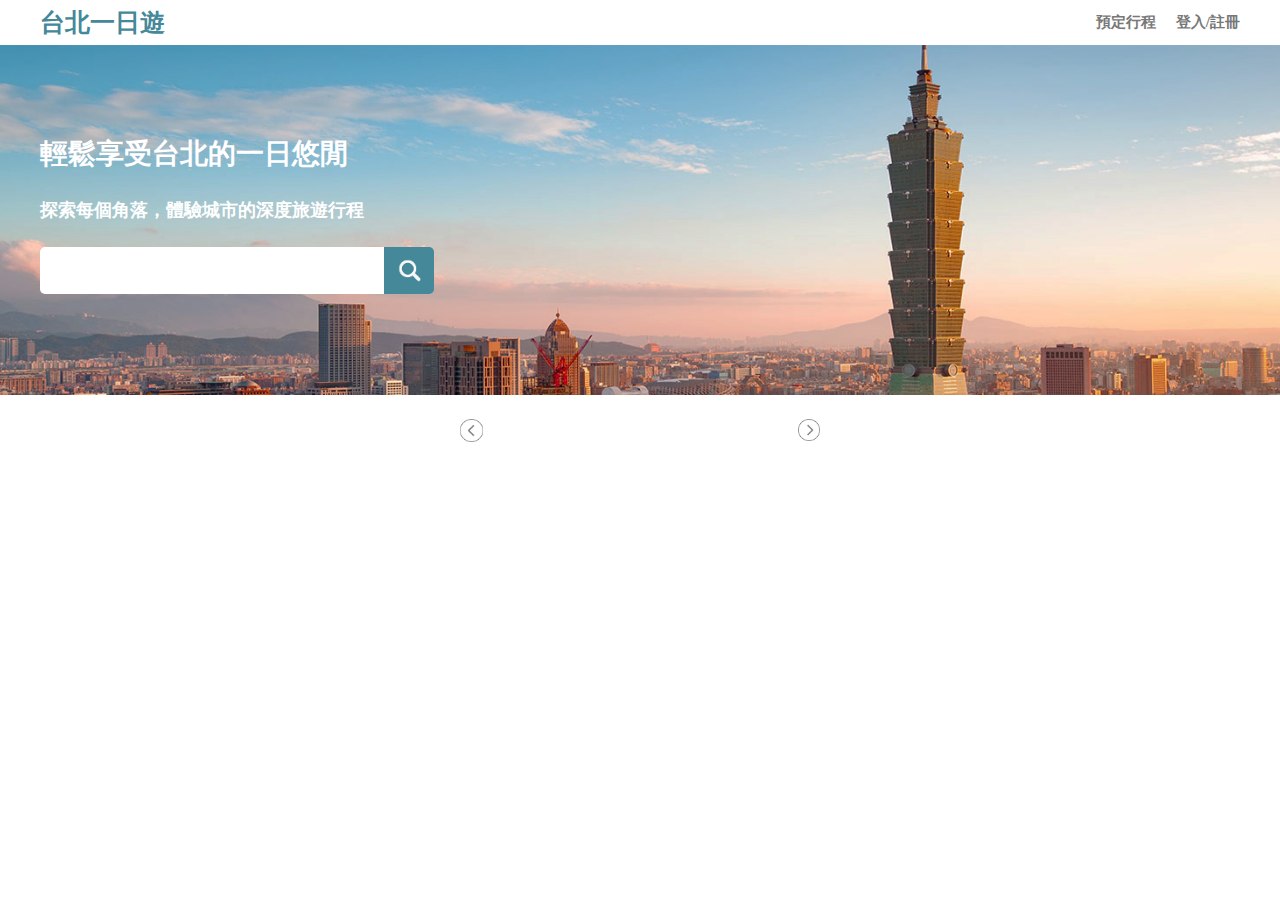
==== taipei-day-trip/static/index.html @ 2128e1db "修改bug 1.修正系統搜尋劍潭景點卡片會連在一起的問題" ====
<!DOCTYPE html>
<html lang="en">
<head>
  <meta charset="UTF-8">
  <meta name="viewport" content="width=device-width, initial-scale=1.0">
  <title>台北一日遊</title>

  <!-- 部屬用 -->
  <link rel="stylesheet" type="text/css" href="style.css">

  <!-- 本地用 -->
  <!-- <link rel="stylesheet" type="text/css" href="taipei_attrraction_webside.css"> -->

</head>

<body class="body">
<div class="Navigation">
  <div class="Navigation_Bar">
    <div class="Navigation_Bar Navigation_Bar__LeftText Navigation_Bar__LeftText--color">台北一日遊</div>
    <div class="Navigation_BarRigh">
      <span class="Navigation_Bar__RightText Navigation_Bar__RightText--color" >預定行程</span>
      <span class="Navigation_Bar__RightText Navigation_Bar__RightText--color" >登入/註冊</span>
    </div>
  </div>
</div>
<div style="height: 45px;"></div>


<div class="Hero_selction"> 
    <div class="Hero_selction Hero_selction__img" >
      <div class="slogan">
        <div class="slogan_title">輕鬆享受台北的一日悠閒</div>
        <div class="slogan_content">探索每個角落，體驗城市的深度旅遊行程</div>
        <div class="search_area">
          <input class="search_input" id="search_input" type="text" name="search_input"/>
          <button class="search_but" onclick="att_search_but_click()"></button>
        </div>
    </div>
</div>

<div class="list_bar">
  <div class="space">
    <button class="list_bar_left_but" onclick="list_bar_left_but_click()"></button>
      <div class="list_bar_contant">
           <div class="list_bar_inner_content">
          <!-- 這邊用讀API的方式新增所有捷運站篩選的按鈕 -->


            </div>
      </div>
      <button class="list_bar_right_but" onclick="list_bar_right_but_click()"></button>
  </div>
</div>

<div class="attraction_area">
  <div class="attraction_area_content">

    <!-- 這邊新增景點卡片 -->
  </div>
</div>

<div id = "space" ></div>



<script>
  // 預設先取一次全部的景點
  get_attraction_data(page="0",keyword="")
  get_mrt_data()

  // 點擊捷運列表右邊按鈕
  function att_search_but_click(){
    //取得輸入框資訊
    search_text = document.querySelector("#search_input").value

    // 先清空現有的景點
    let web_att_card = document.querySelectorAll('.attraction_area_box');
    for(let n =0 ; n<web_att_card.length; n++){
        web_att_card[n].remove()
        };

    page_refresh()
    keyword_update()
    get_attraction_data(now_page,search_text)
    }
  
  let right_but_maxclick_times=0
  now_move_width = 0
  // 捷運list_bar_but點擊
  // 設定最大最小的position寬度
  // 設定最右邊的點擊次數
  function list_bar_left_but_click(){
    //先檢視網頁寬度
    let body_dom = document.querySelector(".body");
    let body_dom_width = body_dom.offsetWidth;
    console.log(body_dom_width)

    if(now_move_width<0){
      mrt_item_dom =  document.querySelectorAll(".list_bar_inner_content_mrt");
      now_move_width+=30
      
      for(i=0;i<mrt_item_dom.length;i++){
        mrt_item_dom[i].style.left =  `${now_move_width}px` 
      };
    }
  }

  function list_bar_right_but_click(){
    let body_dom = document.querySelector(".body");
    let body_dom_width = body_dom.offsetWidth;
    console.log(body_dom_width)
    let max_width;

    if(body_dom_width<360){
      max_width = -1600;
    }else{
      max_width = -670;
    };
    
    if(now_move_width > max_width){
      mrt_item_dom =  document.querySelectorAll(".list_bar_inner_content_mrt");
      now_move_width-=30

      for(i=0;i<mrt_item_dom.length;i++){
        mrt_item_dom[i].style.left =  `${now_move_width}px`
      };
    };
  };

  // 呼叫捷運API回傳捷運訊息
  async function get_mrt_data(){
    fetch(`/api/mrts`).then(function(response){
            // 產生response物件
            return response.json();
            }).then(function(data){
              let mrt_data = data['data'];
              // console.log(mrt_data)
              for(let i=0;i< mrt_data.length; i++){
                // console.log(mrt_data[i])
                let mrt_box_dom = document.createElement("div");
                mrt_box_dom.className = "list_bar_inner_content_mrt";
                mrt_box_dom.id = `mrt_${i}`;
                mrt_box_dom.type
                mrt_box_dom.textContent = mrt_data[i],//插入景點名稱

                document.querySelector(".list_bar_inner_content").appendChild(mrt_box_dom);;
                // mrt_box_dom.onclick = mrt_but_click();
              
                mrt_box_dom.addEventListener('click', () => {
                console.log(mrt_data[i]);
                document.querySelector("#search_input").value=""; //清空輸入欄
                document.querySelector("#search_input").value = mrt_data[i];
                right_but_maxclick_times+=1

                });

                let mrt_item_Width = document.getElementById(`mrt_${i}`).clientWidth;
              }
            });
      };

  let now_page; //當前頁數
  let next_page; //下一頁的頁數
  
  // 呼叫景點API回傳景點訊息
  async function get_attraction_data(page,keyword){
    fetch(`/api/attractions?page=${page}&keyword=${keyword}`).then(function(response){
          // 產生response物件
          return response.json();
          }).then(function(data){
            let att_data = data['data'];
            next_page = data['nextPage']

            // 展出所有的景點卡片
            for(let i=0;i< att_data.length; i++){
              att_id = att_data[i]['id']
              let attraction_box_dom = document.createElement("div");
              attraction_box_dom.className = "attraction_area_box";
              attraction_box_dom.id = `att_${att_id}`;
              document.querySelector(".attraction_area_content").appendChild(attraction_box_dom);

              // 整個景點卡片
              let attraction_card_dom = document.createElement("div");
              attraction_card_dom.className = "attraction_area_box_item";
              attraction_card_dom.id = `att_card_${att_id}`;
              document.querySelector(`#att_${att_id}`).appendChild(attraction_card_dom);

              // 景點圖片
              att_url = att_data[i]['images'][0]
              let attraction_img_dom = document.createElement("div");
              attraction_img_dom.className = "attraction_area_box_item_img";
              attraction_img_dom.id = `att_img_${att_id}`;
              attraction_img_dom.style.backgroundImage=`url("${att_url}")`
              attraction_img_dom.style.backgroundSize=`cover`
              document.querySelector(`#att_card_${att_id}`).appendChild(attraction_img_dom);;

              // 景點名稱框
              let attraction_name_dom = document.createElement("div");
              attraction_name_dom.className = "attraction_area_box_item_text_box";
              attraction_name_dom.id = `att_name_box_${att_id}`;
              attraction_name_dom.textContent = att_data[i]['name'],//插入景點名稱
              document.querySelector(`#att_img_${att_id}`).appendChild(attraction_name_dom);;


              // 整個景點捷運站和類別框
              let attraction_text_box_dom = document.createElement("div");
              attraction_text_box_dom.className = "attraction_area_box_item_text_box_name";
              attraction_text_box_dom.id = `att_text_box_${att_id}`;
              document.querySelector(`#att_card_${att_id}`).appendChild(attraction_text_box_dom);;

              // 景點捷運站
              let attraction_text_box_dom_mrt = document.createElement("div");
              attraction_text_box_dom_mrt.className = "attraction_area_box_item_text_box_name_mrt";
              attraction_text_box_dom_mrt.id = `att_text_box_mrt_${att_id}`;
              attraction_text_box_dom_mrt.textContent = att_data[i]['mrt'],//插入捷運名稱
              document.querySelector(`#att_text_box_${att_id}`).appendChild(attraction_text_box_dom_mrt);;

              // 景點類別框
              let attraction_text_box_dom_class = document.createElement("div");
              attraction_text_box_dom_class.className = "attraction_area_box_item_text_box_name_class";
              attraction_text_box_dom_class.id = `att_text_box_class_${att_id}`;
              attraction_text_box_dom_class.textContent = att_data[i]['category'],//插入景點類別
              document.querySelector(`#att_text_box_${att_id}`).appendChild(attraction_text_box_dom_class);;
            };

          });
    };


// Debounce 讓用滾輪頁面滾到最下面時不會被執行太多次
async function debounce(func, delay) {
  let timeoutId;

  return function(...args) {
    clearTimeout(timeoutId);

    timeoutId = setTimeout(() => {
      func.apply(this, args);
    }, delay);
  };
}

// throttle 讓用滾輪頁面滾到最下面時不會被執行太多次
function throttle(func, delay) {
  let lastCall = 0;
  return function(...args) {
    const now = new Date().getTime();
    if (now - lastCall < delay) {
      return;
    }
    lastCall = now;
    func.apply(this, args);
  };
}

let keyword2 = "";
let nextPage_list = [];
let have_page =[0];

//將現有頁面變數更新
function next_page_fun(){
  now_page += 1
};

//將現有頁面變數重製
function page_refresh(){
  now_page = 0;
  have_page =[];
  have_page.push(0);
};

//關鍵字更新
function keyword_update(){
  keyword2 = document.querySelector("#search_input").value
};

//載入下一頁景點的卡片
async function show_attraction_card(now_page, keyword2) {

      if(next_page==null){
      // console.log("到底了")

      }else if(next_page in have_page){
        // console.log("重複")

      }else{
        get_attraction_data(page = next_page,keyword=keyword2)
        have_page.push(next_page)
        next_page_fun()
      };
  }

let debouncedMyFunction = debounce(show_attraction_card, 500);
let throttleMyFunction = throttle(show_attraction_card, 500);
// let buffer = 20; // 設定滾動的緩衝區為 20 px，滾動到下面底之前20px就會啟動

// observer方法監聽滾動
const obj = document.querySelector('#space');
const opition = {
    root: null,
    rootMargin: "0px 0px 0px 0px",
    threshold: 0
};

let observer = new IntersectionObserver((entries) => {
    entries.forEach(entry => {
        if (entry.isIntersecting) {
            throttleMyFunction(now_page, keyword2);
          }
    })
}, opition);

// 監聽 obj
observer.observe(obj);



</script>

</body>
</html>
---- taipei-day-trip/static/style.css ----
.body{
    margin: 0;
    padding: 0;
}

.Navigation{
    display: flex;
    margin: 0;
    padding: 0;
    /* width: 1920px; */
    width: 100%;
    height: 45px;
    justify-content: center;

    position:fixed;
    background-color: rgb(255, 255, 255);
    /* padding: 10px; */
    /* margin-top: 10px; */
    margin-bottom: 10px;

}

.Navigation_Bar{
    display: flex;
    width: 1200px;
    /* width: 100%; */
    justify-content: start;
    flex-wrap: nowrap;
}

.Navigation_Bar__LeftText{
    font-size: 25px;
    font-weight: bold;
    width: 50%;
    align-items: center;
    flex-wrap: nowrap;
}

.Navigation_BarRigh{
    display: flex;
    justify-content: end;
    align-items: center;
    width: 50%; 
    gap: 20px;
    font-size: 15px;
    font-weight: bold;
}

.Navigation_Bar__LeftText--color{
    color: rgb(68, 136, 153);
}

.Navigation_Bar__RightText--color{
    color: rgb(120, 120, 120);
}


.Hero_selction{
    height: 350px;
    width: 100%;
}
.Hero_selction__img{
    display: flex;
    background-image: url("./img/welcome.png");
    background-position: top;
    background-size:cover;
    background-repeat:no-repeat;
    width: 100%;
    justify-content: center;
    /* padding-left: 10%; */
}

.slogan{
    display: flex;
    height: 170px;
    width: 1200px;
    max-width: 1200px;
    min-width: 360px;
    /* width: 62.5%; */
    align-self: center;
    flex-direction: column;
    gap: 25px;
    white-space: nowrap;
    justify-content: start;
    /* justify-items: start; */
}


.slogan_title{
    max-width: 1200px;
    font-size: 28px;
    font-weight: bold;
    color: rgb(255, 255, 255);
    white-space: nowrap;
}

.slogan_content{
    max-width: 1200px;
    font-size: 18px;
    font-weight: bold;
    color: rgb(255, 255, 255);
    white-space: nowrap;
}

.search_area{
    display: flex;
    align-items: center;
    width: 100%;
}

.search_input{
    height: 45px;
    width: 340px;
    max-width:360px;
    font-size: 18px;
    border-radius:5px 0 0 5px;
    border: none;
    outline: none;
}

.search_but{
    background-image: url("./img/icon_search.png");
    background-size:contain;
    background-repeat:no-repeat;
    background-position: center;
    background-size: 25px 25px;

    height: 47px;
    min-width: 50px;
    width: 50px;
    border-radius:0 5px 5px 0;
    border: none;
    outline: none;
    background-color: rgb(68, 136, 153);
}


.list_bar{
    display: flex;
    height: 70px;
    width: 100%;
    background-color: rgb(255, 255, 255);
    /* align-items: center; */
    justify-content: center;
}

.space{
    max-width:1200px;
    min-width: 360px;
    display:flex;
    align-items: center;
    justify-content: center;
}

.list_bar_left_but{
    width: 24px;
    height: 24px;
    background-color: rgb(255, 255, 255);
    background-image: url("./img/Default_left.png");
    background-size:contain;
    background-repeat:no-repeat;
    background-position: center;
    border: none;
}

.list_bar_right_but{
    width: 24px;
    height: 24px;
    background-color: rgb(255, 255, 255);
    background-image: url("./img/Default_right.png");
    background-size:contain;
    background-repeat:no-repeat;
    background-position: center;
    border: none;
}

.list_bar_contant{
    display:flex;
    height: 70px;
    width: 100%;
    align-items: center;
    flex-wrap: nowrap;
    /* margin-right: 100px; */
    justify-content: center;
    overflow:hidden;

}

.list_bar_inner_content{
    /*隨容器填滿*/
    height: auto;
    display: flex;
    flex-grow: 1;
    margin-left: 10px;
    margin-right: 10px;
    overflow:hidden;
    justify-content: start;
    gap:20px;
    flex-wrap: nowrap;
    overflow-x: scroll;
}
.list_bar_inner_content::-webkit-scrollbar {
    display: none
}

.list_bar_inner_content_mrt{
    width: auto;
    /* flex-wrap: nowrap; */
    flex-grow: 1;
    white-space: nowrap;
    color: gray;
    font-weight: bold;
    /* margin-left: 30px */
    /* 這邊做移動 */
    position: relative;
    /* left: 30px; */

}

.attraction_area{
    display: flex;
    width: 100%;
    justify-content: center;

}

.attraction_area_content{
    display: flex;
    min-width: 360px;
    max-width: 1240px;
    height: auto;
    background-color: rgb(255, 255, 255);
    /* flex-grow: 1; */
    flex-wrap: wrap;
    /* justify-content:start; */

}

.attraction_area_box{
    display: flex;
    width:300px;
    height: 265px;
    align-content: center;
    flex-wrap: wrap;
    flex-grow: 1;
    justify-content: center;
}

.attraction_area_box_item{
    display: flex;
    width: 260px;
    height: auto;
    justify-self:center;
    align-items: end;
    flex-direction: column;
    box-shadow:  0.5px 0.5px 3px rgb(205, 205, 205);
    border-radius:5px 5px 5px 5px;
    
}

.attraction_area_box_item_img{
    width: 100%;
    height: 200px;
    border-radius:5px 5px 0 0 ;
    display: flex;
    flex-direction: column-reverse;
}

.attraction_area_box_item_text_box{
    display: flex;
    width: 100%;
    height: 45px;
    background-color: rgba(0, 0, 0, 0.5);
    text-indent:10px;
    font-size: 20px;
    color: white;

    background-size: cover;
    align-items: center;
    white-space: nowrap;
    overflow:hidden;
    text-overflow: ellipsis;
}


.attraction_area_box_item_text_box_name{
    display: flex;
    width: 100%;
    height: 45px;
    /* background-color: burlywood; */
    align-items: center;
    /* border: 1px; */
    border-radius:0 0 5px 5px;
    background-color:white;
}

.attraction_area_box_item_text_box_name_mrt{
    display: flex;
    align-items: center;

    width: 135px;
    height: 45px;
    font-size: 15px;
    margin-left: 10px;

    font-weight: bold;
    color: gray;
    /* text-align:center; */
    /* background-color:indianred; */
}

.attraction_area_box_item_text_box_name_class{
    display: flex;
    align-items: center;
    width: 135px;
    height: 45px;
    font-size: 15px;
    font-weight: bold;
    color: gray;
    align-self: center;
    justify-content: end;
    margin-right: 10px;
}



.test{
    height: 900px;
    background-color: aquamarine;
}


/* RWD */
/* 平板 */
@media(max-width: 360px){
    .body{
        margin: 0;
        padding: 0;
    }
    .Navigation{
        display: flex;
        margin: 0;
        padding: 0;
        width: 360px;
        height: 45px;
        justify-content: center;
    
        position:fixed;
        background-color: rgb(255, 255, 255);
        margin-bottom: 10px;
    }

    .Navigation_Bar__LeftText{
        position: relative;
        left: 10px;
        font-size: 25px;
        font-weight: bold;
        width: 40%;
        align-items: center;
        
    }
    
    .Navigation_BarRigh{
        display: flex;
        justify-content: center;
        align-items: center;
        width: 60%; 
        gap: 20px;
        font-size: 15px;
        font-weight: bold;
    }

    .Hero_selction{
        height: 350px;
        width: 360px;
    }
    .Hero_selction__img{
        display: flex;
        background-image: url("./img/welcome.png");
        background-position: top;
        background-size:cover;
        background-repeat:no-repeat;
        width: 100%;
        justify-content: center; 
    }
    
    .slogan{
        display: flex;
        height: 170px;
        width: auto;
        align-self: center;
        flex-direction: column;
        gap: 25px;
        justify-content: center;
    }
    
    .slogan_title{
        font-size: 24px;
        font-weight: bold;
        color: rgb(255, 255, 255);
    }
    .slogan_content{
        font-size: 16px;
        font-weight: bold;
        color: rgb(255, 255, 255);
    }
    

    .search_area{
        display: flex;
        align-items: center;
        justify-content: center;
    }
    
    .search_input{
        height: 45px;
        width: 250px;
        font-size: 20px;
        border-radius:5px 0 0 5px;
        border: none;
        outline: none;
    }




    .list_bar{
        display: flex;
        height: 70px;
        background-color: rgb(255, 255, 255);
        align-items: center;
        justify-self: center;
    }
    
    .list_bar_left_but{
        width: 30px;
        height: 30px;
        background-color: rgb(255, 255, 255);
        background-image: url("./img/Default_left.png");
        background-size:contain;
        background-repeat:no-repeat;
        background-position: center;
        border: none;
    }
    
    .list_bar_right_but{
        width: 30px;
        height: 30px;
        background-color: rgb(255, 255, 255);
        background-image: url("./img/Default_right.png");
        background-size:contain;
        background-repeat:no-repeat;
        background-position: center;
        border: none;
        justify-content: space-between;
    }
    
    .list_bar_contant{
        display:flex;
        height: 70px;
        width: 240px;
        align-items: center;
        flex-wrap: nowrap;
    }
    
    .list_bar_inner_content{
        height: auto;
        display: flex;
        flex-grow: 1;
        margin-left: 10px;
        margin-right: 10px;
        overflow:hidden;
        justify-content: start;
        gap:10px;
        flex-wrap: nowrap;
        overflow-x: scroll;
    }
    
    .list_bar_inner_content::-webkit-scrollbar {
        display: none
    }
    
    .attraction_area{
        width: 100%;
    }

    .attraction_area_content{
        width: 300px;
        height: auto;
        background-color: rgb(255, 255, 255);
        display: flex;
        justify-self: center;
        flex-grow: 1;
        flex-wrap: wrap;
    }

    .attraction_area_box{
        width: 90%;
        height: 265px;
        align-content: center;
    }



    .attraction_area_box_item{
        display: flex;
        width: 100%;
        height: auto;
        justify-self:center;
        align-items: end;
        flex-direction: column;
        box-shadow:  0.5px 0.5px 3px rgb(205, 205, 205);
        border-radius:5px 5px 5px 5px;
    
    }
    
    .attraction_area_box_item_img{
        width: 100%;
        height: 200px;
        border-radius:5px 5px 0 0 ;
    
        display: flex;
        flex-direction: column-reverse;
    }
    
    .attraction_area_box_item_text_box{
        display: flex;
        width: 100%;
        height: 45px;
        background-color: rgba(0, 0, 0, 0.5);
        text-indent:10px;
        font-size: 20px;
        color: white;
    
        background-size: cover;
        align-items: center;
        white-space: nowrap;
        overflow:hidden;
        text-overflow: ellipsis;
    }
    
    
    .attraction_area_box_item_text_box_name{
        display: flex;
        width: 100%;
        height: 45px;
        align-items: center;
        border-radius:0 0 5px 5px;
        background-color:white;
    }


}
---- taipei-day-trip/static/taipei_attrraction_webside.css ----
.body{
    margin: 0;
    padding: 0;
}

.Navigation{
    display: flex;
    margin: 0;
    padding: 0;
    width: 1920px;
    /* width: 100%; */
    height: 45px;
    justify-content: center;

    position:fixed;
    background-color: rgb(255, 255, 255);
    /* padding: 10px; */
    /* margin-top: 10px; */
    margin-bottom: 10px;

}

.Navigation_Bar{
    display: flex;
    width: 1200px;
    justify-content: start;
}

.Navigation_Bar__LeftText{
    font-size: 25px;
    font-weight: bold;
    width: 80%;
    align-items: center;
    
}

.Navigation_BarRigh{
    display: flex;
    justify-content: end;
    align-items: center;
    width: 20%; 
    gap: 20px;
    font-size: 15px;
    font-weight: bold;
}

.Navigation_Bar__LeftText--color{
    color: rgb(68, 136, 153);
}

.Navigation_Bar__RightText--color{
    color: rgb(120, 120, 120);
}


.Hero_selction{
    height: 350px;
    width: 1920px;
}
.Hero_selction__img{
    display: flex;
    background-image: url("./img/welcome.png");
    background-position: top;

    background-size:cover;
    background-repeat:no-repeat;
    width: 100%;
    justify-content: center; 
    
       
}

.slogan{
    display: flex;
    height: 170px;
    width: 1200px;
    /* background-color: blue; */
    align-self: center;
    flex-direction: column;
    gap: 25px;
}

.slogan_title{
    font-size: 30px;
    font-weight: bold;
    color: rgb(255, 255, 255);
}
.slogan_content{
    font-size: 20px;
    font-weight: bold;
    color: rgb(255, 255, 255);
}

.search_area{
    display: flex;
    align-items: center;
}

.search_input{
    height: 45px;
    width: 460px;
    font-size: 20px;
    border-radius:5px 0 0 5px;
    border: none;
    outline: none;
}

.search_but{
    background-image: url("./img/icon_search.png");
    background-size:contain;
    background-repeat:no-repeat;
    background-position: center;
    background-size: 25px 25px;

    height: 47px;
    width: 60px;
    border-radius:0 5px 5px 0;
    border: none;
    outline: none;
    background-color: rgb(68, 136, 153);
}


.list_bar{
    display: flex;
    height: 70px;
    background-color: rgb(255, 255, 255);
    /* justify-content: center; */
    align-items: center;
    justify-self: center;
    /* flex-wrap: wrap; */
}

.list_bar_left_but{
    width: 30px;
    height: 30px;
    background-color: rgb(255, 255, 255);
    background-image: url("./img/Default_left.png");
    background-size:contain;
    background-repeat:no-repeat;
    background-position: center;
    border: none;
}

.list_bar_right_but{
    width: 30px;
    height: 30px;
    background-color: rgb(255, 255, 255);
    background-image: url("./img/Default_right.png");
    background-size:contain;
    background-repeat:no-repeat;
    background-position: center;
    border: none;
    justify-content: space-between;
}

.list_bar_contant{
    display:flex;
    height: 70px;
    width: 1140px;
    align-items: center;
    flex-wrap: nowrap;
    /* margin-right: 100px; */


}

.list_bar_inner_content{
    /*隨容器填滿*/
    height: auto;
    display: flex;
    flex-grow: 1;
    margin-left: 10px;
    margin-right: 10px;
    overflow:hidden;
    /* overflow-x: scroll; */
    /* align-items: center; */
    justify-content: start;
    gap:10px;
    flex-wrap: nowrap;
    overflow-x: scroll;
    /* translate:10px; */


  

    /* overflow-x: hidden; */
}
.list_bar_inner_content::-webkit-scrollbar {
    display: none
}

.list_bar_inner_content_mrt{
    width: auto;
    /* flex-wrap: nowrap; */
    flex-grow: 1;
    white-space: nowrap;
    color: gray;
    font-weight: bold;
    /* margin-left: 30px */

    /* 這邊做移動 */
    position: relative;
    /* left: 30px; */

}

.attraction_area{
    width: 100%;
}


.attraction_area_content{
    width: 1200px;
    height: auto;
    background-color: rgb(255, 255, 255);
    display: flex;
    justify-self: center;
    flex-grow: 1;
    flex-wrap: wrap;
}

.attraction_area_box{
    width: 300px;
    height: 265px;
    align-content: center;
    justify-content: start;
}

.attraction_area_box_item{
    display: flex;
    width: 292.5px;
    height: auto;
    justify-self:center;
    align-items: end;
    flex-direction: column;
    box-shadow:  0.5px 0.5px 3px rgb(205, 205, 205);
    border-radius:5px 5px 5px 5px;
}

.attraction_area_box_item_img{
    width: 100%;
    height: 200px;
    border-radius:5px 5px 0 0 ;
    display: flex;
    flex-direction: column-reverse;
}

.attraction_area_box_item_text_box{
    display: flex;
    width: 100%;
    height: 45px;
    background-color: rgba(0, 0, 0, 0.5);
    text-indent:10px;
    font-size: 20px;
    color: white;

    background-size: cover;
    align-items: center;
    white-space: nowrap;
    overflow:hidden;
    text-overflow: ellipsis;
}


.attraction_area_box_item_text_box_name{
    display: flex;
    width: 100%;
    height: 45px;
    /* background-color: burlywood; */
    align-items: center;
    /* border: 1px; */
    border-radius:0 0 5px 5px;

    background-color:white;


}

.attraction_area_box_item_text_box_name_mrt{
    display: flex;
    align-items: center;

    width: 135px;
    height: 45px;
    font-size: 15px;
    margin-left: 10px;

    font-weight: bold;
    color: gray;
    /* text-align:center; */
    /* background-color:indianred; */
}

.attraction_area_box_item_text_box_name_class{
    display: flex;
    align-items: center;
    width: 135px;
    height: 45px;
    font-size: 15px;
    font-weight: bold;
    color: gray;
    align-self: center;
    justify-content: end;
    margin-right: 10px;
}

.space{
    width:auto;
    display:flex;
    align-items: center;
}

.test{
    height: 900px;
    background-color: aquamarine;
}


/* RWD */
/* 平板 */
@media(max-width: 360px){
    .body{
        margin: 0;
        padding: 0;
    }
    .Navigation{
        display: flex;
        margin: 0;
        padding: 0;
        width: 360px;
        height: 45px;
        justify-content: center;
    
        position:fixed;
        background-color: rgb(255, 255, 255);
        margin-bottom: 10px;
    }

    .Navigation_Bar__LeftText{
        position: relative;
        left: 10px;
        font-size: 25px;
        font-weight: bold;
        width: 40%;
        align-items: center;
        
    }
    
    .Navigation_BarRigh{
        display: flex;
        justify-content: center;
        align-items: center;
        width: 60%; 
        gap: 20px;
        font-size: 15px;
        font-weight: bold;
    }

    .Hero_selction{
        height: 350px;
        width: 360px;
    }
    .Hero_selction__img{
        display: flex;
        background-image: url("./img/welcome.png");
        background-position: top;
        background-size:cover;
        background-repeat:no-repeat;
        width: 100%;
        justify-content: center; 
    }
    
    .slogan{
        display: flex;
        height: 170px;
        width: auto;
        align-self: center;
        flex-direction: column;
        gap: 25px;
        justify-content: center;
    }
    
    .slogan_title{
        font-size: 24px;
        font-weight: bold;
        color: rgb(255, 255, 255);
    }
    .slogan_content{
        font-size: 16px;
        font-weight: bold;
        color: rgb(255, 255, 255);
    }
    

    .search_area{
        display: flex;
        align-items: center;
        justify-content: center;
    }
    
    .search_input{
        height: 45px;
        width: 250px;
        font-size: 20px;
        border-radius:5px 0 0 5px;
        border: none;
        outline: none;
    }




    .list_bar{
        display: flex;
        height: 70px;
        background-color: rgb(255, 255, 255);
        align-items: center;
        justify-self: center;
    }
    
    .list_bar_left_but{
        width: 30px;
        height: 30px;
        background-color: rgb(255, 255, 255);
        background-image: url("./img/Default_left.png");
        background-size:contain;
        background-repeat:no-repeat;
        background-position: center;
        border: none;
    }
    
    .list_bar_right_but{
        width: 30px;
        height: 30px;
        background-color: rgb(255, 255, 255);
        background-image: url("./img/Default_right.png");
        background-size:contain;
        background-repeat:no-repeat;
        background-position: center;
        border: none;
        justify-content: space-between;
    }
    
    .list_bar_contant{
        display:flex;
        height: 70px;
        width: 240px;
        align-items: center;
        flex-wrap: nowrap;
    }
    
    .list_bar_inner_content{
        height: auto;
        display: flex;
        flex-grow: 1;
        margin-left: 10px;
        margin-right: 10px;
        overflow:hidden;
        justify-content: start;
        gap:10px;
        flex-wrap: nowrap;
        overflow-x: scroll;
    }
    
    .list_bar_inner_content::-webkit-scrollbar {
        display: none
    }
    
    .attraction_area{
        width: 100%;
    }

    .attraction_area_content{
        width: 300px;
        height: auto;
        background-color: rgb(255, 255, 255);
        display: flex;
        justify-self: center;
        flex-grow: 1;
        flex-wrap: wrap;
    }

    .attraction_area_box{
        width: 100%;
        height: 265px;
        align-content: center;
    }



    .attraction_area_box_item{
        display: flex;
        width: 100%;
        height: auto;
        justify-self:center;
        align-items: end;
        flex-direction: column;
        box-shadow:  0.5px 0.5px 3px rgb(205, 205, 205);
        border-radius:5px 5px 5px 5px;
    
    }
    
    .attraction_area_box_item_img{
        width: 100%;
        height: 200px;
        border-radius:5px 5px 0 0 ;
    
        display: flex;
        flex-direction: column-reverse;
    }
    
    .attraction_area_box_item_text_box{
        display: flex;
        width: 100%;
        height: 45px;
        background-color: rgba(0, 0, 0, 0.5);
        text-indent:10px;
        font-size: 20px;
        color: white;
    
        background-size: cover;
        align-items: center;
        white-space: nowrap;
        overflow:hidden;
        text-overflow: ellipsis;
    }
    
    
    .attraction_area_box_item_text_box_name{
        display: flex;
        width: 100%;
        height: 45px;
        align-items: center;
        border-radius:0 0 5px 5px;
        background-color:white;
    }


}
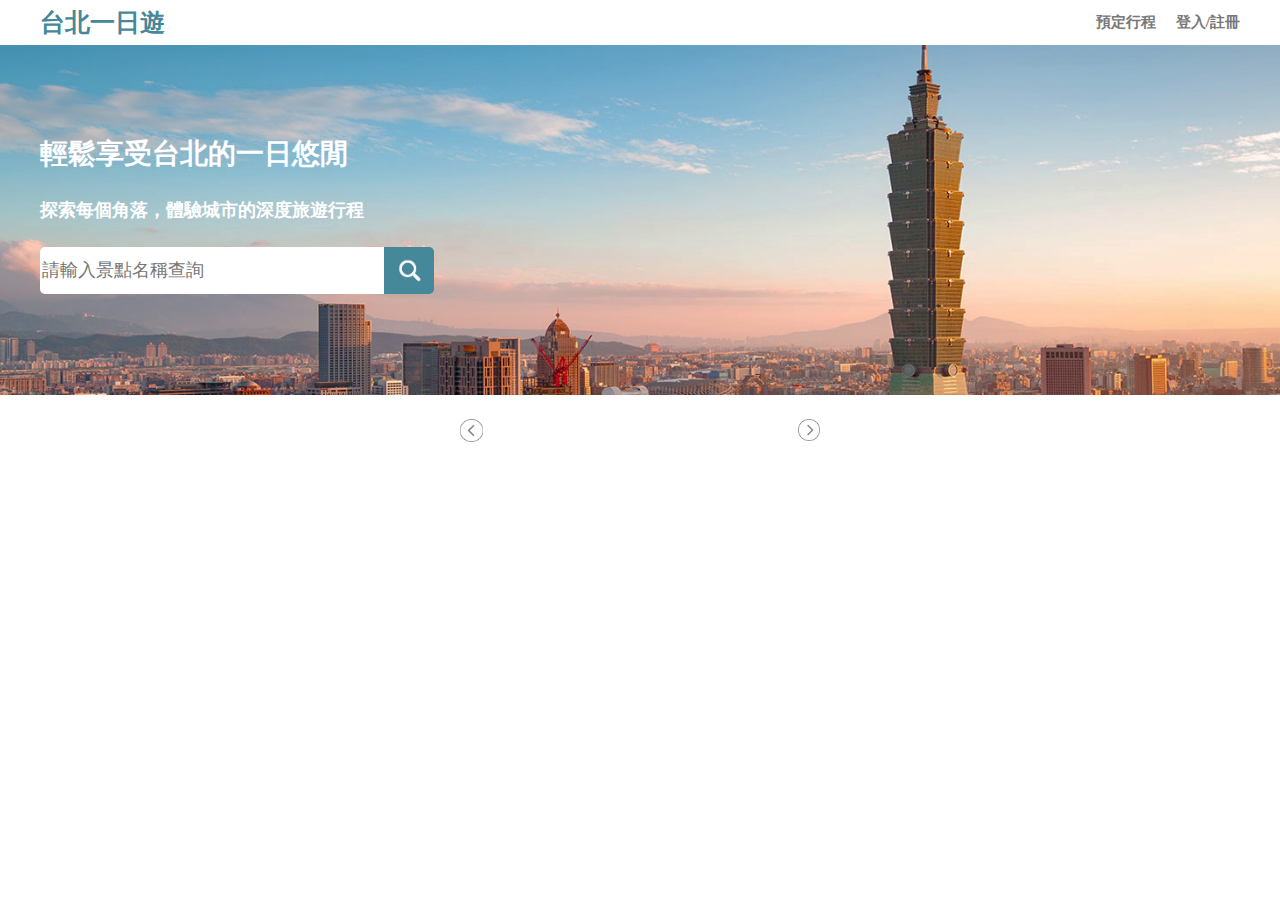
==== commit 19160f4f: "修改bug 1.修正系統可以點擊捷運站後就直接進行搜尋" ====
--- a/taipei-day-trip/static/index.html
+++ b/taipei-day-trip/static/index.html
@@ -32,7 +32,7 @@
         <div class="slogan_title">輕鬆享受台北的一日悠閒</div>
         <div class="slogan_content">探索每個角落，體驗城市的深度旅遊行程</div>
         <div class="search_area">
-          <input class="search_input" id="search_input" type="text" name="search_input"/>
+          <input class="search_input" id="search_input" type="text" name="search_input" placeholder="請輸入景點名稱查詢"/>
           <button class="search_but" onclick="att_search_but_click()"></button>
         </div>
     </div>
@@ -150,6 +150,18 @@
                 console.log(mrt_data[i]);
                 document.querySelector("#search_input").value=""; //清空輸入欄
                 document.querySelector("#search_input").value = mrt_data[i];
+
+                // 先清空現有的景點
+                let web_att_card = document.querySelectorAll('.attraction_area_box');
+                for(let n =0 ; n<web_att_card.length; n++){
+                    web_att_card[n].remove()
+                    };
+
+                page_refresh()
+                keyword_update()
+                get_attraction_data(now_page,mrt_data[i])
+
+
                 right_but_maxclick_times+=1
 
                 });
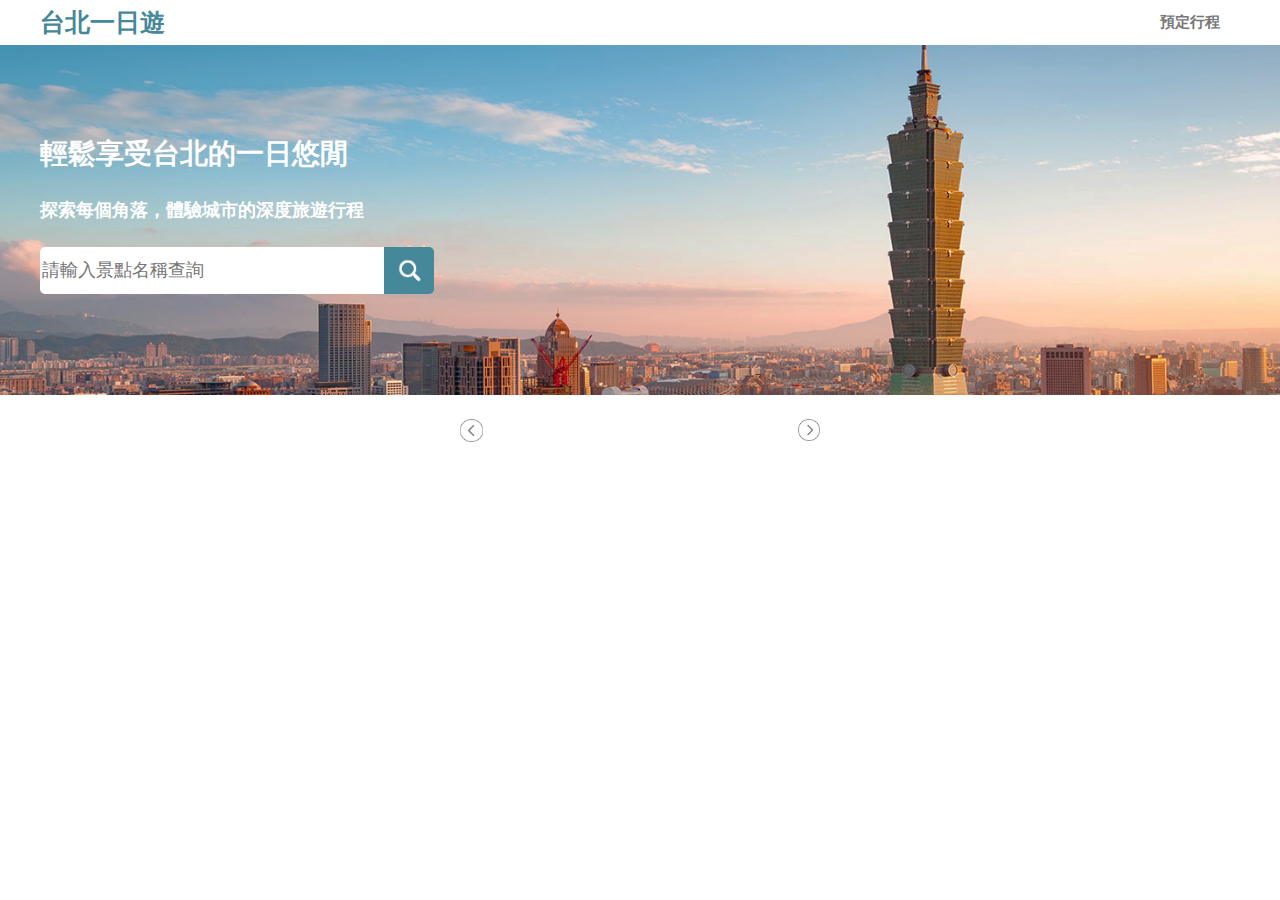
==== commit e3f70946: "修改bug：優化登入/註冊顯示樣式" ====
--- a/taipei-day-trip/static/index.html
+++ b/taipei-day-trip/static/index.html
@@ -4,22 +4,20 @@
   <meta charset="UTF-8">
   <meta name="viewport" content="width=device-width, initial-scale=1.0">
   <title>台北一日遊</title>
-
-  <!-- 部屬用 -->
   <link rel="stylesheet" type="text/css" href="style.css">
-
-  <!-- 本地用 -->
-  <!-- <link rel="stylesheet" type="text/css" href="taipei_attrraction_webside.css"> -->
+  <script defer src="/js/singin_auth.js"> </script>
 
 </head>
 
 <body class="body">
+
+
 <div class="Navigation">
-  <div class="Navigation_Bar">
-    <div class="Navigation_Bar Navigation_Bar__LeftText Navigation_Bar__LeftText--color">台北一日遊</div>
+  <div class="Navigation_Bar" >
+    <div class="Navigation_Bar Navigation_Bar__LeftText Navigation_Bar__LeftText--color" onclick=home_page()>台北一日遊</div>
     <div class="Navigation_BarRigh">
       <span class="Navigation_Bar__RightText Navigation_Bar__RightText--color" >預定行程</span>
-      <span class="Navigation_Bar__RightText Navigation_Bar__RightText--color" >登入/註冊</span>
+      <span class="Navigation_Bar__RightText Navigation_Bar__RightText--color" id='singin_enter'  onclick=signin_enter() ></span>
     </div>
   </div>
 </div>
@@ -27,7 +25,7 @@
 
 
 <div class="Hero_selction"> 
-    <div class="Hero_selction Hero_selction__img" >
+    <div class="Hero_selction__img" >
       <div class="slogan">
         <div class="slogan_title">輕鬆享受台北的一日悠閒</div>
         <div class="slogan_content">探索每個角落，體驗城市的深度旅遊行程</div>
@@ -60,7 +58,6 @@
 </div>
 
 <div id = "space" ></div>
-
 
 
 <script>
@@ -108,7 +105,7 @@
   function list_bar_right_but_click(){
     let body_dom = document.querySelector(".body");
     let body_dom_width = body_dom.offsetWidth;
-    console.log(body_dom_width)
+    // console.log(body_dom_width)
     let max_width;
 
     if(body_dom_width<360){
@@ -135,6 +132,7 @@
             }).then(function(data){
               let mrt_data = data['data'];
               // console.log(mrt_data)
+
               for(let i=0;i< mrt_data.length; i++){
                 // console.log(mrt_data[i])
                 let mrt_box_dom = document.createElement("div");
@@ -143,7 +141,7 @@
                 mrt_box_dom.type
                 mrt_box_dom.textContent = mrt_data[i],//插入景點名稱
 
-                document.querySelector(".list_bar_inner_content").appendChild(mrt_box_dom);;
+                document.querySelector(".list_bar_inner_content").appendChild(mrt_box_dom);
                 // mrt_box_dom.onclick = mrt_but_click();
               
                 mrt_box_dom.addEventListener('click', () => {
@@ -170,6 +168,7 @@
               }
             });
       };
+
 
   let now_page; //當前頁數
   let next_page; //下一頁的頁數
@@ -189,13 +188,20 @@
               let attraction_box_dom = document.createElement("div");
               attraction_box_dom.className = "attraction_area_box";
               attraction_box_dom.id = `att_${att_id}`;
+              attraction_box_dom.dataset.attId = att_id // 將 ID 儲存為資料屬性
               document.querySelector(".attraction_area_content").appendChild(attraction_box_dom);
 
               // 整個景點卡片
               let attraction_card_dom = document.createElement("div");
               attraction_card_dom.className = "attraction_area_box_item";
               attraction_card_dom.id = `att_card_${att_id}`;
+
               document.querySelector(`#att_${att_id}`).appendChild(attraction_card_dom);
+
+              document.querySelector(`#att_${att_id}`).onclick =  function (){
+                                                const attractionId = this.dataset.attId; // 存取資料屬性
+                                                window.location.href = `/attraction/${attractionId}`
+                                              };
 
               // 景點圖片
               att_url = att_data[i]['images'][0]
@@ -302,9 +308,14 @@
       };
   }
 
+
+//回首頁
+async function home_page(){
+  window.location.href = `/`
+}
+
 let debouncedMyFunction = debounce(show_attraction_card, 500);
 let throttleMyFunction = throttle(show_attraction_card, 500);
-// let buffer = 20; // 設定滾動的緩衝區為 20 px，滾動到下面底之前20px就會啟動
 
 // observer方法監聽滾動
 const obj = document.querySelector('#space');
@@ -327,6 +338,9 @@
 
 
 
+
+
+
 </script>
 
 </body>
--- a/taipei-day-trip/static/style.css
+++ b/taipei-day-trip/static/style.css
@@ -1,5 +1,6 @@
 
-.body{
+
+body {
     margin: 0;
     padding: 0;
 }
@@ -8,15 +9,11 @@
     display: flex;
     margin: 0;
     padding: 0;
-    /* width: 1920px; */
     width: 100%;
     height: 45px;
     justify-content: center;
-
     position:fixed;
     background-color: rgb(255, 255, 255);
-    /* padding: 10px; */
-    /* margin-top: 10px; */
     margin-bottom: 10px;
 
 }
@@ -24,27 +21,28 @@
 .Navigation_Bar{
     display: flex;
     width: 1200px;
-    /* width: 100%; */
-    justify-content: start;
+    justify-content: space-between;
     flex-wrap: nowrap;
 }
 
 .Navigation_Bar__LeftText{
     font-size: 25px;
     font-weight: bold;
-    width: 50%;
+    width: auto;
     align-items: center;
     flex-wrap: nowrap;
+    cursor:pointer;
 }
 
 .Navigation_BarRigh{
     display: flex;
     justify-content: end;
     align-items: center;
-    width: 50%; 
+    width: auto; 
     gap: 20px;
     font-size: 15px;
     font-weight: bold;
+    cursor:pointer;
 }
 
 .Navigation_Bar__LeftText--color{
@@ -67,6 +65,7 @@
     background-size:cover;
     background-repeat:no-repeat;
     width: 100%;
+    height: 350px;
     justify-content: center;
     /* padding-left: 10%; */
 }
@@ -77,13 +76,11 @@
     width: 1200px;
     max-width: 1200px;
     min-width: 360px;
-    /* width: 62.5%; */
     align-self: center;
     flex-direction: column;
     gap: 25px;
     white-space: nowrap;
     justify-content: start;
-    /* justify-items: start; */
 }
 
 
@@ -106,13 +103,13 @@
 .search_area{
     display: flex;
     align-items: center;
-    width: 100%;
+    width: auto;
 }
 
 .search_input{
     height: 45px;
     width: 340px;
-    max-width:360px;
+    /* max-width:360px; */
     font-size: 18px;
     border-radius:5px 0 0 5px;
     border: none;
@@ -141,7 +138,6 @@
     height: 70px;
     width: 100%;
     background-color: rgb(255, 255, 255);
-    /* align-items: center; */
     justify-content: center;
 }
 
@@ -199,22 +195,21 @@
     gap:20px;
     flex-wrap: nowrap;
     overflow-x: scroll;
-}
+    box-sizing: border-box;
+}
+
 .list_bar_inner_content::-webkit-scrollbar {
     display: none
 }
 
 .list_bar_inner_content_mrt{
     width: auto;
-    /* flex-wrap: nowrap; */
     flex-grow: 1;
     white-space: nowrap;
     color: gray;
     font-weight: bold;
-    /* margin-left: 30px */
     /* 這邊做移動 */
     position: relative;
-    /* left: 30px; */
 
 }
 
@@ -234,7 +229,6 @@
     /* flex-grow: 1; */
     flex-wrap: wrap;
     /* justify-content:start; */
-
 }
 
 .attraction_area_box{
@@ -288,9 +282,7 @@
     display: flex;
     width: 100%;
     height: 45px;
-    /* background-color: burlywood; */
     align-items: center;
-    /* border: 1px; */
     border-radius:0 0 5px 5px;
     background-color:white;
 }
@@ -298,16 +290,13 @@
 .attraction_area_box_item_text_box_name_mrt{
     display: flex;
     align-items: center;
-
     width: 135px;
     height: 45px;
     font-size: 15px;
     margin-left: 10px;
-
+    box-sizing: border-box;
     font-weight: bold;
     color: gray;
-    /* text-align:center; */
-    /* background-color:indianred; */
 }
 
 .attraction_area_box_item_text_box_name_class{
@@ -321,6 +310,7 @@
     align-self: center;
     justify-content: end;
     margin-right: 10px;
+    box-sizing: border-box;
 }
 
 
@@ -330,9 +320,312 @@
     background-color: aquamarine;
 }
 
-
-/* RWD */
-/* 平板 */
+.signin_table_background{
+    display: flex;
+    width: 100%;
+    height: 100%;
+    position: fixed;
+    z-index: 1;
+    justify-content: center;
+    align-items: center;
+    background-color:rgba(102, 102, 102, 0.5);
+}
+
+
+
+/* 嘗試使用BEM方式 */
+.signin_enter{
+    display: flex;
+    width: 340px;
+    height: auto;
+    min-height: 275px;
+    border-radius:5px;
+    position: fixed;
+    top:20%;
+    z-index: 1;
+    background-color: white;
+    flex-direction: column;
+    justify-content: start;
+    align-content: center;
+}
+
+.signin_enter__top{
+    display: block;
+    width: 100%;
+    height: 10px;
+    border-radius:5px 5px 0px 0px;
+}
+
+.signin_enter__top--coler1{
+    background-color: rgb(66, 134, 151);
+}
+
+.signin_input_area{
+    display: flex;
+    width: 100%;
+    height: 100%;
+    flex-direction: column;
+}
+
+.signin_input_area_title_area{
+    display: flex;
+    width: 100%;
+    height: auto;
+}
+
+.signin_input_area_title_area__title{
+    display: block;
+    width: 100%;
+    height: auto;
+    font-weight: bolder;
+    font-size: 25px;
+    text-align: center;
+    padding-top: 17px;
+    padding-left: 30px;
+    box-sizing: border-box;
+}
+.signin_input_area_title_area__title--fontcoler1{
+    color: rgb(102, 102, 102);
+}
+
+.signin_input_area_title_area__close{
+    display: block;
+    width: 30px;
+    height: 30px;
+    font-weight: bold;
+    font-size: 25px;
+    text-align: center;
+    /* background-image: url('./img/close_but.png'); */
+    
+    background-size: cover;
+    box-sizing: border-box;
+    position: relative;
+    top: 15px;
+    right: 20px;
+    cursor:pointer;
+    color: rgba(102, 102, 102,0.7);
+}
+
+.signin_input_area_title_area__close::after{
+    display: inline-block;
+    font-size: 30px;
+    content: "\00d7"; /* This will render the 'X' */
+  }
+
+.signin_input_area__EmailInput{
+    display: flex;
+    width: 300px;
+    height: 47px;
+    font-weight: bold;
+    font-size: 18px;
+    align-self: center;
+    text-align: start;
+    border-color: rgba(102, 102, 102,0.3);
+    border-radius:5px;
+    border-style: solid;
+    border-width: 1px;
+    padding-left: 10px;
+    box-sizing: border-box;
+    outline: none;
+    position: relative;
+    top:10px;
+}
+
+.signin_input_area__EmailInput::placeholder {
+    color: rgba(102, 102, 102,0.3);
+}
+
+.signin_input_area__PasswordInput{
+    display: flex;
+    width: 300px;
+    height: 47px;
+    font-weight: bold;
+    font-size: 18px;
+    align-self: center;
+    text-align: start;
+    border-color: rgba(102, 102, 102,0.3);
+    border-radius:5px;
+    border-style: solid;
+    border-width: 1px;
+    padding-left: 10px;
+    box-sizing: border-box;
+    outline: none;
+    position: relative;
+    top:20px;
+}
+.signin_input_area__PasswordInput::placeholder {
+    color: rgba(102, 102, 102,0.3);
+}
+
+.signin_input_area__signinButt{
+    width: 300px;
+    height: 47px;
+    border-radius:5px;
+    border: none;
+    outline: none;
+    color: white;
+    font-size: 18px;
+    font-weight: bold;
+
+    background-color: rgb(68, 136, 153);
+    align-self: center;
+    position: relative;
+    top:30px;
+}
+
+.signin_input_area__SignupText{
+    font-size: 18px;
+    font-weight: bold;
+    color: rgb(102, 102, 102);
+    align-self: center;
+    position: relative;
+    top:40px;
+    cursor:pointer;
+}
+
+.signin_singup_state{
+    display: flex;
+    height: 20px;
+    font-size: 18px;
+    font-weight: bold;
+    color: rgb(102, 102, 102);
+    align-self: center;
+    position: relative;
+    top:45px;
+    cursor:pointer;
+    color: red;
+}
+
+/* 註冊 */
+.signup_enter{
+    display: flex;
+    width: 340px;
+    height: auto;
+    min-height: 350px;
+    border-radius:5px;
+    position: fixed;
+    top:20%;
+    z-index: 1;
+    background-color: white;
+    flex-direction: column;
+    justify-content: start;
+    align-content: center;
+}
+
+.signup_input_area__NameInput{
+    display: flex;
+    width: 300px;
+    height: 47px;
+    font-weight: bold;
+    font-size: 18px;
+    align-self: center;
+    text-align: start;
+    border-color: rgba(102, 102, 102,0.3);
+    border-radius:5px;
+    border-style: solid;
+    border-width: 1px;
+    padding-left: 10px;
+    box-sizing: border-box;
+    outline: none;
+    position: relative;
+    top:10px;
+}
+
+.signup_input_area__NameInput::placeholder {
+    color: rgba(102, 102, 102,0.3);
+}
+
+.signup_input_area__EmailInput{
+    display: flex;
+    width: 300px;
+    height: 47px;
+    font-weight: bold;
+    font-size: 18px;
+    align-self: center;
+    text-align: start;
+    border-color: rgba(102, 102, 102,0.3);
+    border-radius:5px;
+    border-style: solid;
+    border-width: 1px;
+    padding-left: 10px;
+    box-sizing: border-box;
+    outline: none;
+    position: relative;
+    top:20px;
+}
+
+.signup_input_area__EmailInput::placeholder {
+    color: rgba(102, 102, 102,0.3);
+}
+
+
+
+.signup_input_area__PasswordInput{
+    display: flex;
+    width: 300px;
+    height: 47px;
+    font-weight: bold;
+    font-size: 18px;
+    align-self: center;
+    text-align: start;
+    border-color: rgba(102, 102, 102,0.3);
+    border-radius:5px;
+    border-style: solid;
+    border-width: 1px;
+    padding-left: 10px;
+    box-sizing: border-box;
+    outline: none;
+    position: relative;
+    top:30px;
+}
+.signup_input_area__PasswordInput::placeholder {
+    color: rgba(102, 102, 102,0.3);
+}
+
+.signup_input_area__signinButt{
+    width: 300px;
+    height: 47px;
+    border-radius:5px;
+    border: none;
+    outline: none;
+    color: white;
+    font-size: 18px;
+    font-weight: bold;
+    background-color: rgb(68, 136, 153);
+    align-self: center;
+    position: relative;
+    top:40px;
+}
+
+.signup_input_area__SignupText{
+    font-size: 18px;
+    font-weight: bold;
+    color: rgb(102, 102, 102);
+    align-self: center;
+    position: relative;
+    top:50px;
+    cursor:pointer;
+}
+
+.signup_singup_state{
+    display: flex;
+    height: 20px;
+    font-size: 18px;
+    font-weight: bold;
+    color: rgb(102, 102, 102);
+    align-self: center;
+    position: relative;
+    top:60px;
+    cursor:pointer;
+    color: red;
+}
+
+
+
+
+
+/* --------------------------RWD --------------------------*/
+/* 手機 */
 @media(max-width: 360px){
     .body{
         margin: 0;
@@ -342,13 +635,13 @@
         display: flex;
         margin: 0;
         padding: 0;
-        width: 360px;
+        width: 100%;
         height: 45px;
         justify-content: center;
-    
         position:fixed;
         background-color: rgb(255, 255, 255);
         margin-bottom: 10px;
+        box-sizing: border-box;
     }
 
     .Navigation_Bar__LeftText{
@@ -356,86 +649,124 @@
         left: 10px;
         font-size: 25px;
         font-weight: bold;
-        width: 40%;
+        width: 50%;
         align-items: center;
-        
+        cursor:pointer;
     }
     
     .Navigation_BarRigh{
+        position: relative;
+        right: 10px;
         display: flex;
         justify-content: center;
         align-items: center;
-        width: 60%; 
+        width: 50%; 
         gap: 20px;
         font-size: 15px;
         font-weight: bold;
+        cursor:pointer;
     }
 
     .Hero_selction{
         height: 350px;
-        width: 360px;
+        width: 100%;
+        max-width: none;
+        min-width: none;
     }
     .Hero_selction__img{
         display: flex;
         background-image: url("./img/welcome.png");
-        background-position: top;
         background-size:cover;
-        background-repeat:no-repeat;
+        background-attachment: scroll;
+        width: auto;
+        max-width: none;
+        min-width: none;
+        height: 350px;
+    }
+    
+    .slogan{
+        display: flex;
         width: 100%;
-        justify-content: center; 
-    }
-    
-    .slogan{
-        display: flex;
-        height: 170px;
-        width: auto;
+        max-width: none;
+        min-width: none;
         align-self: center;
         flex-direction: column;
         gap: 25px;
-        justify-content: center;
+        justify-content: start;
+        padding-left: 10px;
+        box-sizing: border-box;
     }
     
     .slogan_title{
-        font-size: 24px;
+        max-width: 340px;
+        font-size: 28px;
         font-weight: bold;
         color: rgb(255, 255, 255);
-    }
+        white-space: nowrap;
+    }
+    
     .slogan_content{
-        font-size: 16px;
+        font-size: 18px;
         font-weight: bold;
         color: rgb(255, 255, 255);
-    }
-    
-
+        white-space: nowrap;
+        max-width: 340px;
+
+    }
+    
     .search_area{
         display: flex;
         align-items: center;
-        justify-content: center;
+        width: 94%;
+        max-width: 340px;
     }
     
     .search_input{
         height: 45px;
-        width: 250px;
-        font-size: 20px;
+        max-width: 340px;
+        font-size: 18px;
         border-radius:5px 0 0 5px;
         border: none;
         outline: none;
     }
-
-
-
+    
+    .search_but{
+        background-image: url("./img/icon_search.png");
+        background-size:contain;
+        background-repeat:no-repeat;
+        background-position: center;
+        background-size: 25px 25px;
+        height: 47px;
+        max-width: 340px;
+        min-width: 50px;
+        width: 50px;
+        border-radius:0 5px 5px 0;
+        border: none;
+        outline: none;
+        background-color: rgb(68, 136, 153);
+        box-sizing: border-box;
+    }
+    
+    .space{
+        display:flex;
+        align-items: center;
+        justify-content: center;
+        width: 100%;
+        min-width: none;
+    }
 
     .list_bar{
         display: flex;
         height: 70px;
+        width: 100%;
+        min-width: none;
         background-color: rgb(255, 255, 255);
-        align-items: center;
-        justify-self: center;
+        justify-content: center;
     }
     
     .list_bar_left_but{
-        width: 30px;
-        height: 30px;
+        width: 24px;
+        height: 24px;
         background-color: rgb(255, 255, 255);
         background-image: url("./img/Default_left.png");
         background-size:contain;
@@ -445,81 +776,104 @@
     }
     
     .list_bar_right_but{
-        width: 30px;
-        height: 30px;
+        width: 24px;
+        height: 24px;
         background-color: rgb(255, 255, 255);
         background-image: url("./img/Default_right.png");
         background-size:contain;
         background-repeat:no-repeat;
         background-position: center;
         border: none;
-        justify-content: space-between;
     }
     
     .list_bar_contant{
         display:flex;
         height: 70px;
-        width: 240px;
+        width: 80%;
+        min-width: none;
         align-items: center;
         flex-wrap: nowrap;
+        /* margin-right: 100px; */
+        justify-content: center;
+        overflow:hidden;
+    
     }
     
     .list_bar_inner_content{
+        /*隨容器填滿*/
         height: auto;
+        width: auto;
+        min-width: none;
         display: flex;
         flex-grow: 1;
         margin-left: 10px;
         margin-right: 10px;
         overflow:hidden;
         justify-content: start;
-        gap:10px;
+        gap:20px;
         flex-wrap: nowrap;
         overflow-x: scroll;
+        box-sizing: border-box;
     }
     
     .list_bar_inner_content::-webkit-scrollbar {
         display: none
     }
     
+    .list_bar_inner_content_mrt{
+        width: auto;
+        min-width: none;
+        flex-grow: 1;
+        white-space: nowrap;
+        color: gray;
+        font-weight: bold;
+        /* 這邊做移動 */
+    }
+    
     .attraction_area{
+        display: flex;
         width: 100%;
-    }
-
+        min-width: none;
+        justify-content: center;
+    
+    }
+    
     .attraction_area_content{
-        width: 300px;
+        display: flex;
+        min-width: none;
         height: auto;
         background-color: rgb(255, 255, 255);
-        display: flex;
-        justify-self: center;
-        flex-grow: 1;
+        /* flex-grow: 1; */
         flex-wrap: wrap;
-    }
-
+        /* justify-content:start; */
+    }
+    
     .attraction_area_box{
-        width: 90%;
+        display: flex;
+        width:100%;
         height: 265px;
         align-content: center;
-    }
-
-
-
+        flex-wrap: wrap;
+        flex-grow: 1;
+        justify-content: center;
+    }
+    
     .attraction_area_box_item{
         display: flex;
-        width: 100%;
+        width: 90%;
         height: auto;
         justify-self:center;
         align-items: end;
         flex-direction: column;
         box-shadow:  0.5px 0.5px 3px rgb(205, 205, 205);
         border-radius:5px 5px 5px 5px;
-    
+        
     }
     
     .attraction_area_box_item_img{
         width: 100%;
         height: 200px;
         border-radius:5px 5px 0 0 ;
-    
         display: flex;
         flex-direction: column-reverse;
     }
@@ -549,6 +903,50 @@
         border-radius:0 0 5px 5px;
         background-color:white;
     }
-
-
-}
+    
+    .attraction_area_box_item_text_box_name_mrt{
+        display: flex;
+        align-items: center;
+        width: 135px;
+        height: 45px;
+        font-size: 15px;
+        margin-left: 10px;
+        box-sizing: border-box;
+        font-weight: bold;
+        color: gray;
+    }
+    
+    .attraction_area_box_item_text_box_name_class{
+        display: flex;
+        align-items: center;
+        width: 135px;
+        height: 45px;
+        font-size: 15px;
+        font-weight: bold;
+        color: gray;
+        align-self: center;
+        justify-content: end;
+        margin-right: 10px;
+        box-sizing: border-box;
+    }
+    
+    
+    
+    .test{
+        height: 900px;
+        background-color: aquamarine;
+    }
+    
+    .signin_table_background{
+        display: flex;
+        width: 100%;
+        height: 100%;
+        position: fixed;
+        z-index: 1;
+        justify-content: center;
+        align-items: center;
+        background-color:rgba(102, 102, 102, 0.5);
+    }
+
+
+}
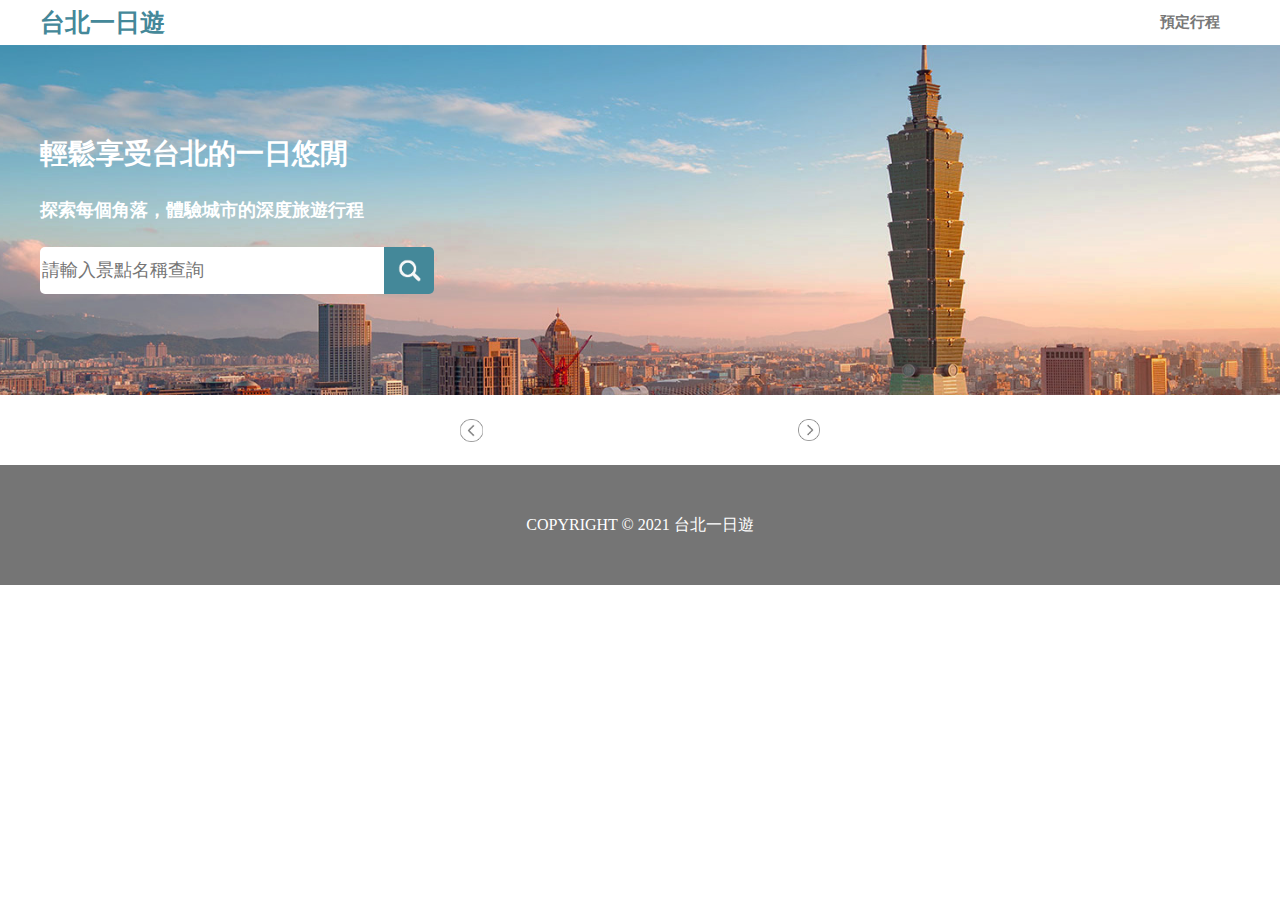
==== commit 8315ddef: "完成part5內容" ====
--- a/taipei-day-trip/static/index.html
+++ b/taipei-day-trip/static/index.html
@@ -6,6 +6,7 @@
   <title>台北一日遊</title>
   <link rel="stylesheet" type="text/css" href="style.css">
   <script defer src="/js/singin_auth.js"> </script>
+  <script defer src="/js/booking_function.js"> </script>
 
 </head>
 
@@ -16,7 +17,7 @@
   <div class="Navigation_Bar" >
     <div class="Navigation_Bar Navigation_Bar__LeftText Navigation_Bar__LeftText--color" onclick=home_page()>台北一日遊</div>
     <div class="Navigation_BarRigh">
-      <span class="Navigation_Bar__RightText Navigation_Bar__RightText--color" >預定行程</span>
+      <span class="Navigation_Bar__RightText Navigation_Bar__RightText--color" onclick = booking_page()>預定行程</span>
       <span class="Navigation_Bar__RightText Navigation_Bar__RightText--color" id='singin_enter'  onclick=signin_enter() ></span>
     </div>
   </div>
@@ -58,6 +59,11 @@
 </div>
 
 <div id = "space" ></div>
+
+<footer class="footer_HomePage">
+  <p>COPYRIGHT © 2021 台北一日遊</p>
+</footer>
+
 
 
 <script>
@@ -337,6 +343,21 @@
 observer.observe(obj);
 
 
+  // 確保在page載入後再做執行取的資訊
+  window.onload = async function Auto_open_singin(){
+
+    try{
+      if (sessionStorage.getItem("singin_enter_autoopen")){
+        sessionStorage.removeItem("singin_enter_autoopen")
+        signin_enter()
+      }else{
+        
+      }
+    }catch(error){
+    }
+  }
+
+
 
 
 
--- a/taipei-day-trip/static/style.css
+++ b/taipei-day-trip/static/style.css
@@ -620,7 +620,15 @@
     color: red;
 }
 
-
+.footer_HomePage{
+    display: flex;
+    height: 120px;
+    width: 100%;
+    color: white;
+    background-color: rgb(117, 117, 117);
+    justify-content: center;
+    align-items: center;
+}
 
 
 
@@ -930,6 +938,9 @@
         box-sizing: border-box;
     }
     
+
+
+
     
     
     .test{
